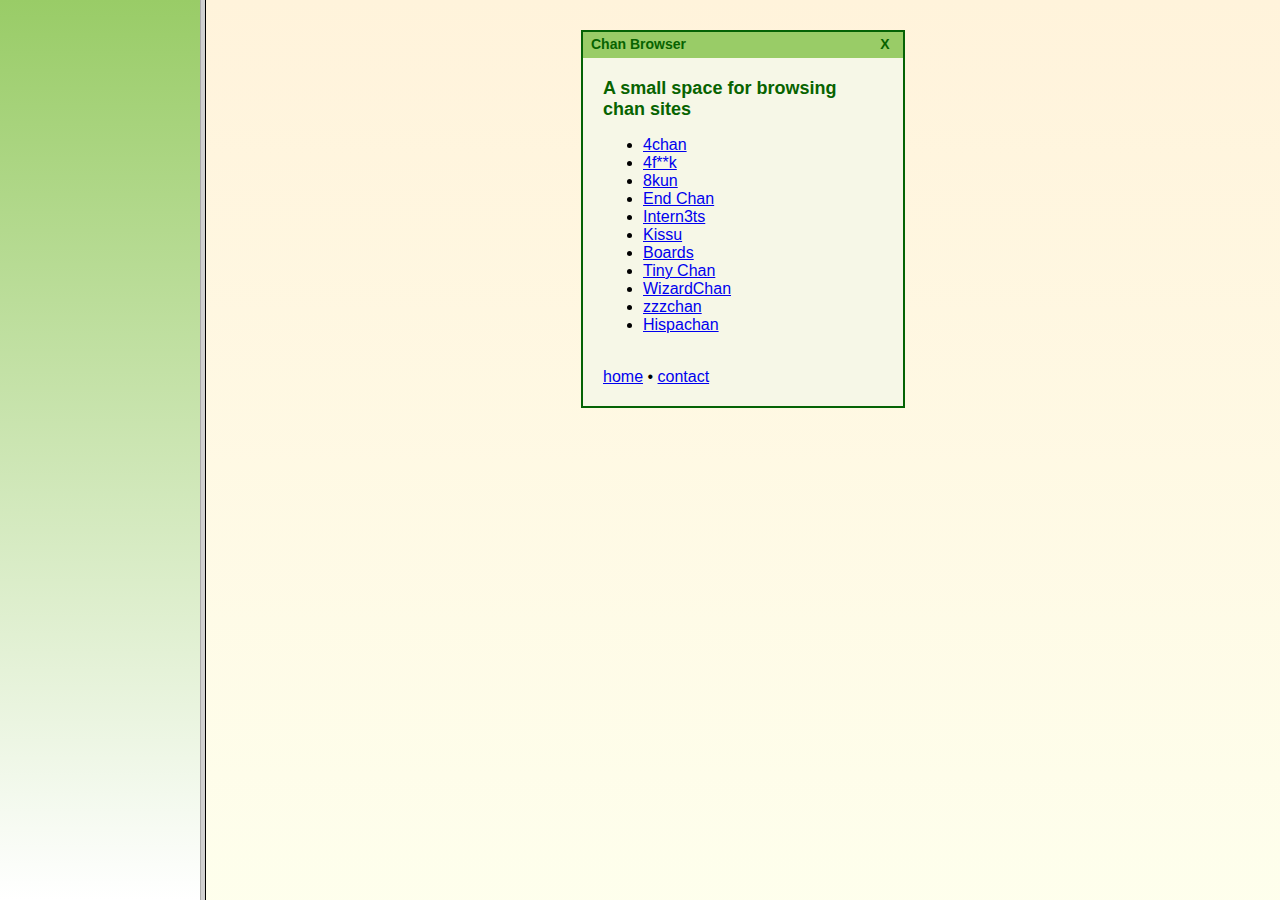
==== c/index.html @ 033931ec "Add files via upload" ====
<html><head>

<meta http-equiv="Content-Type" content="text/html; charset=UTF-8">

<title>Chan Navigator</title>
</head><frameset cols="200,*"> 
  <frame src="menu.html" name="Menú">
  <frame src="chans.html" name="Chans">
</frameset>

</html>
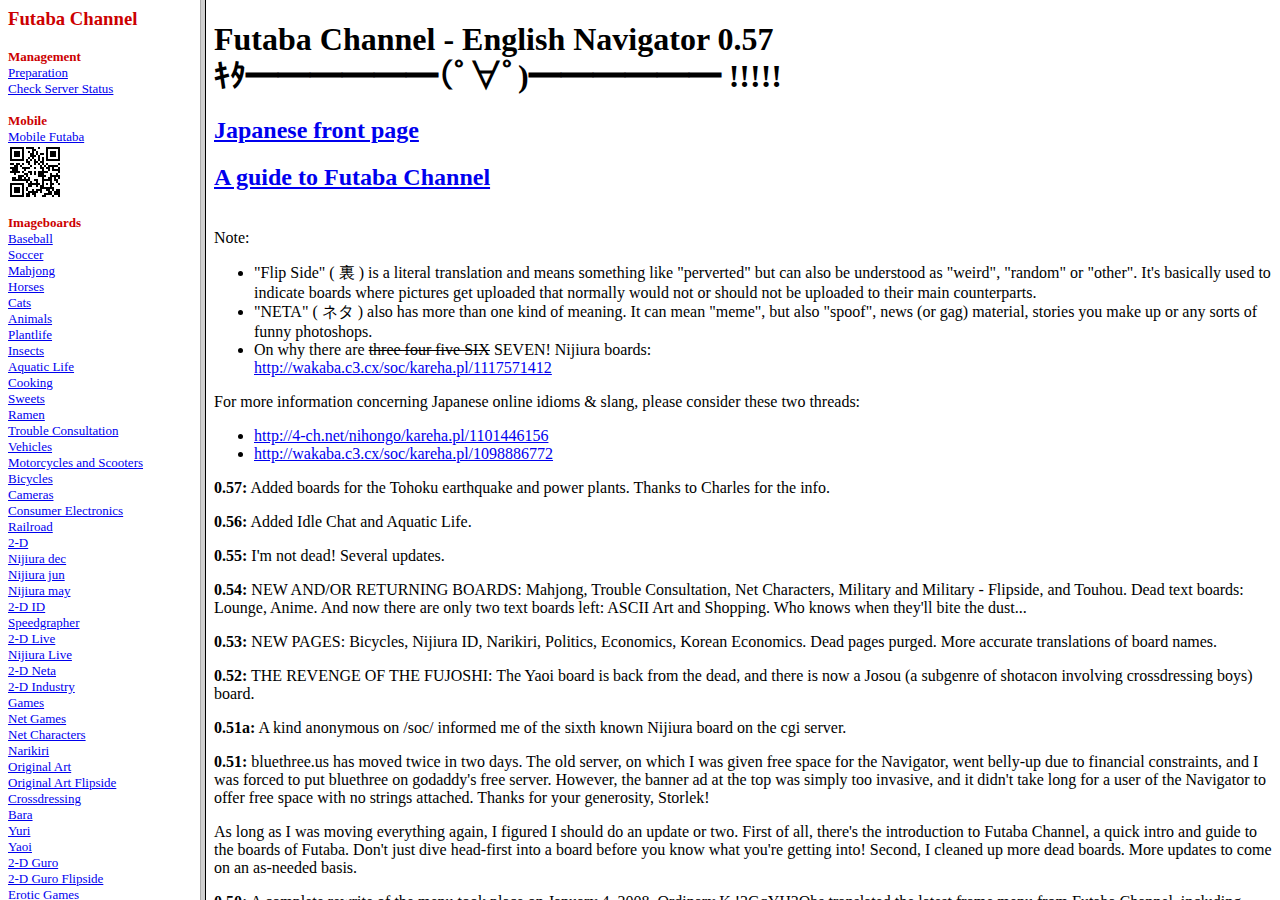
==== commit c29c2e77: "Add files via upload" ====
--- a/c/index.html
+++ b/c/index.html
@@ -2,10 +2,11 @@
 
 <meta http-equiv="Content-Type" content="text/html; charset=UTF-8">
 
-<title>Chan Navigator</title>
+<title>Futaba Channel - English Navigator 0.57</title>
+<link rel="icon" href="icon.png">
 </head><frameset cols="200,*"> 
-  <frame src="menu.html" name="Menú">
-  <frame src="chans.html" name="Chans">
+  <frame src="bbsmenuenglish.htm" name="menu">
+  <frame src="bbsindex.htm" name="cont">
 </frameset>
 
-</html>
+</html>